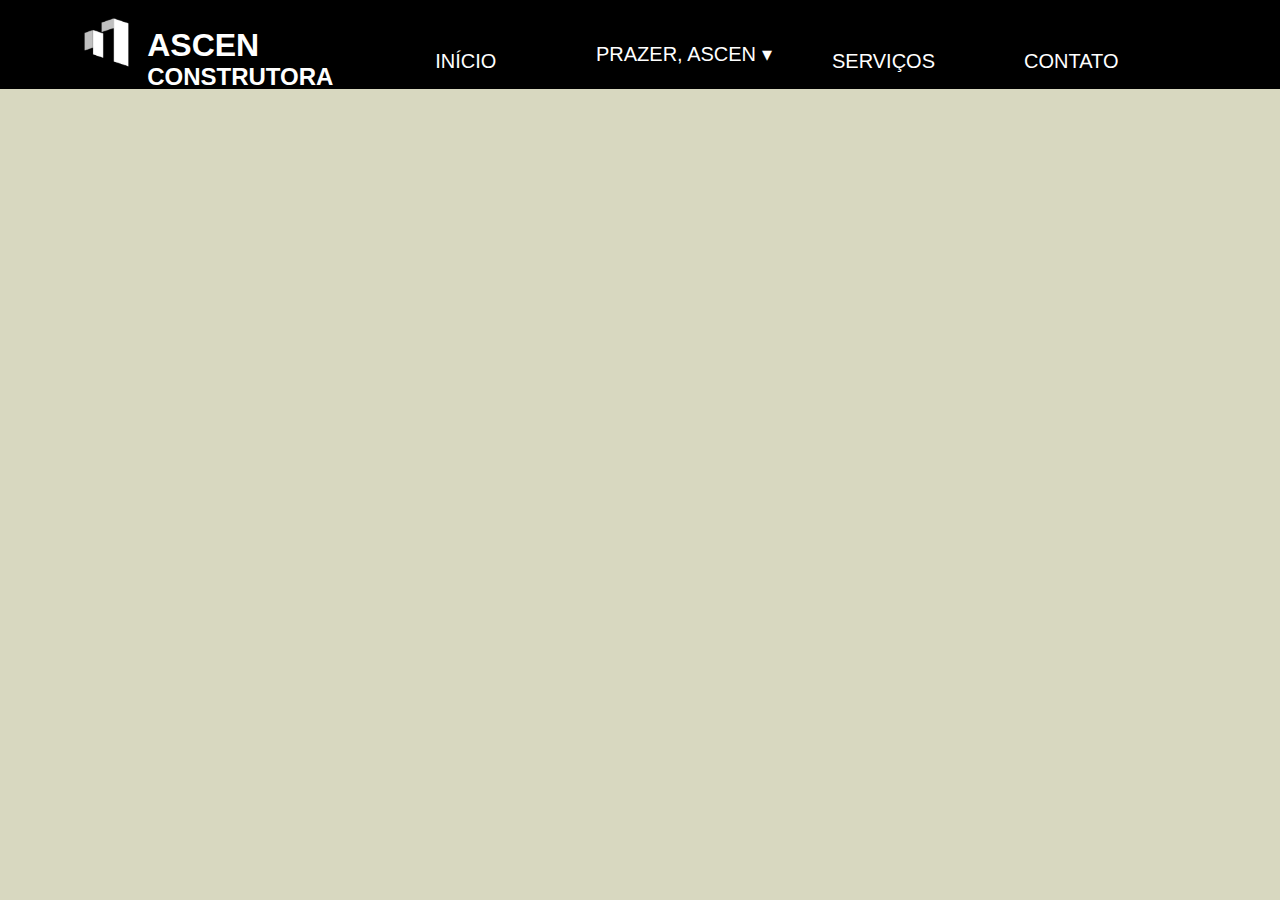
==== Ascen Construtora/index.html @ 2325fa3e "Add files via upload" ====
<!DOCTYPE html>
<html lang="pt-br">
<head>
    <meta charset="UTF-8">
    <meta name="viewport" content="width=device-width, initial-scale=1.0">
    <link rel="stylesheet" href="style.css">
    <title>Ascen Construtora</title>
    <link rel="icon" type="image/png" sizes="120x120" href="img/Logo_Ascen_Maior.png">
</head>
<body>
    <header class="cabecalho">
        <div class="cabecalho_logo">
            <a href="/">
                <img src="img/Logo_Ascen_Maior.png" alt="logo_ascen" width="7%">
            </a>
        </div>
        <a href="/">
            <h1 class="h1_logo">ASCEN</h1>
            <h2 class="h2_logo">CONSTRUTORA</h2>
        </a>
        <div class="cabecalho_inicio">
            <a href="/" class="a_inicio">INÍCIO</a>
        </div>
        <div class="cabecalho_prazer">
            <nav>
                <ul class="menu">
                    <li class="menu_item">
                        <a href="#" class="a_prazer">PRAZER, ASCEN &#9662;</a>
                        <ul class="submenu">
                            <li><a href="/quemsou.html">QUEM SOMOS</a></li>
                            <li><a href="/visao.html">VISÃO</a></li>
                            <li><a href="/missao.html">MISSÃO</a></li>
                            <li><a href="valores.html">VALORES</a></li>
                        </ul>
                    </li>
                </ul>
            </nav>
        </div>
        <div class="cabecalho_servicos">
            <a href="/servicos.html" class="a_servicos">SERVIÇOS</a>
        </div>
        <div class="cabecalho_contato">
            <a href="/contato.html" class="a_servicos">CONTATO</a>
        </div>
    </header>
    <main>
        <section>
        
        </section>
    </main>
    
    <footer>

    </footer>
</body>
</html>
---- Ascen Construtora/style.css ----
/* 
Preto: #000000
Azul-petróleo: #1693A5
Bege-claro: #D8D8C0
Bege-pálido: #F0F0D8
Branco: #FFFFFF 
*/

html{
    background-color: #D8D8C0;
    overflow-x: hidden; 
}

* {
    margin: 0;
    padding: 0;
    box-sizing: border-box;
}

.cabecalho {
    background-color: black;
    color: white;
    font-family:'Trebuchet MS', 'Lucida Sans Unicode', 'Lucida Grande', 'Lucida Sans', Arial, sans-serif;;
}

.cabecalho_logo{
    padding-left: 5%;
}

a {
    text-decoration: none;
    color: white;
    transition: all 0.3s ease;
}

.h1_logo{
    display: flex;
    position: absolute;
    left: 11.5%;
    top: 3%;
}

.h2_logo{
    display: flex;
    position: absolute;
    left: 11.5%;
    top: 7%;
}

.cabecalho_inicio{
    display: flex;
    position: absolute;
    left: 34%;
    top: 5.5%;
}

.a_inicio{
    font-size: 20px;
}

.a_inicio:hover{
    color: silver;
    font-size: 22px;   
}

.a_prazer:hover{
    font-size: 22px;
}

.menu {
    list-style: none;
    padding: 0;
    margin: 0;
    display: flex;
    
}

.menu_item {
    position: absolute;
    left: 45%;
    top: 3%;
    font-size: 20px;
    
}

.menu_item a {
    display: block;
    padding: 15px 20px;
    color: white;
    text-decoration: none;
}

.menu_item:hover .submenu {
    display: block;
    color: silver;
}

.submenu {
    display: none;
    position: absolute;
    background-color: black ; 
    list-style: none;
    padding: 0;
    margin: 0;
    top: 100%;
    left: 0;
    min-width: 200px; 
}

.submenu li a {
    padding: 10px 20px;
    color: white;
    text-decoration: none;
    display: block;
    font-size: 15px;
    transition: all 0.5s ease-in-out;
}

.submenu li a:hover {
    background-color: silver;
    font-size: 17px; 
}

.cabecalho_servicos{
    display: flex;
    position: absolute;
    left: 65%;
    top: 5.5%;
}

.a_servicos{
    font-size: 20px;
}

.a_servicos:hover{
    color: silver;
    font-size: 22px;
}

.cabecalho_contato{
    display: flex;
    position: absolute;
    left: 80%;
    top: 5.5%;
}

.a_contato{
    font-size: 20px;
}

.a_contato:hover{
    color: silver;
    font-size: 22px;
}
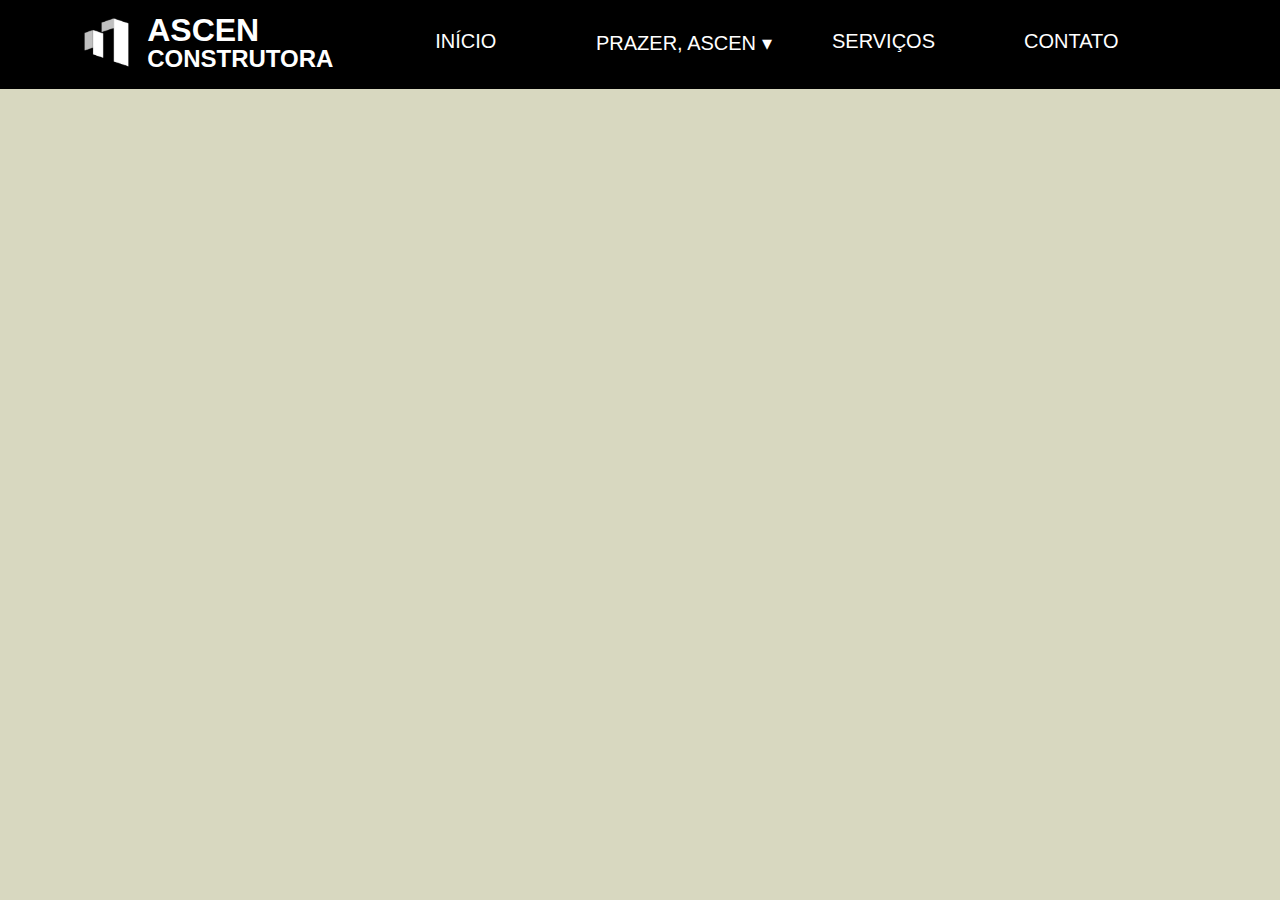
==== commit 1d74ff42: "index.html" ====
--- a/Ascen Construtora/index.html
+++ b/Ascen Construtora/index.html
@@ -27,7 +27,7 @@
                     <li class="menu_item">
                         <a href="#" class="a_prazer">PRAZER, ASCEN &#9662;</a>
                         <ul class="submenu">
-                            <li><a href="/quemsou.html">QUEM SOMOS</a></li>
+                            <li><a href="/quemsomos.html">QUEM SOMOS</a></li>
                             <li><a href="/visao.html">VISÃO</a></li>
                             <li><a href="/missao.html">MISSÃO</a></li>
                             <li><a href="valores.html">VALORES</a></li>
@@ -43,14 +43,64 @@
             <a href="/contato.html" class="a_servicos">CONTATO</a>
         </div>
     </header>
+    <p>
+        
+    </p>
+    <div class="slider">
+
+        <div class="slides"> 
+            <input type="radio" name="radio-btn" id="radio1">
+            <input type="radio" name="radio-btn" id="radio2">
+            <input type="radio" name="radio-btn" id="radio3"> 
+            
+            <div class="slide first">
+                <img src="img/carrosel test 1.avif" alt="Imagem 1">
+            </div>
+            <div class="slide">
+                <img src="img/Carrosel test 2.avif" alt="Imagem 2">
+            </div>
+            <div class="slide">
+                <img src="img/carrosel test 3.avif" alt="Imagem 3">
+            </div>  
+            
+            <div class="navigation-auto">
+                <div class="auto-btn1"></div>
+                <div class="auto-btn2"></div>
+                <div class="auto-btn3"></div>
+            </div>
+        </div>
+       
+        <div class="manual-navigation">
+            <label for="radio1" class="manual-btn"></label>
+            <label for="radio2" class="manual-btn"></label>
+            <label for="radio3" class="manual-btn"></label>
+        </div>
+
+    </div>
     <main>
         <section>
-        
+            
         </section>
     </main>
     
-    <footer>
-
-    </footer>
+    <!-- <footer class="rodape">
+        <h3 class="h3_atendimento">ATENDIMENTO</h3>
+        <br>
+        <p class="atendimento_footer">
+            <a href="https://wa.me/5531989075593">31 98907-5593</a>
+        </p>
+        <p class="email_footer">
+            <a href="mailto:construtoraascen@outlook.com">construtoraascen@outlook.com</a>
+        </p>
+        <p class="endereco_footer">
+            <a href="https://maps.app.goo.gl/KNcNdz6Z1XHPkhZu9">R. João Manoel de Azevedo, 73 - São Pedro</a>
+        </p>
+        <img src="img/Logo_Footer.jpg" alt="" width="140px" class="img_footer">
+        <p class="copyright">Copyright 2024 © Ascen Construtora | Todos os Direitos Reservados – Desenvolvido por Henrique Waichert e Cleiton Souza</p>
+        <h3 class="h3_midia">CURTA E COMPARTILHE</h3>
+        <p class="p_midia">Conheça nossas redes sociais :</p>
+        <a href="https://www.instagram.com/ascenconstrutora/"><img src="img/instagramlogo.png" alt="" class="insta_footer" width="50px"></a>
+    </footer> -->
+    <script src="script.js"></script>
 </body>
-</html>+</html>
--- a/Ascen Construtora/style.css
+++ b/Ascen Construtora/style.css
@@ -6,9 +6,11 @@
 Branco: #FFFFFF 
 */
 
+/* CABEÇALHO */
+
 html{
     background-color: #D8D8C0;
-    overflow-x: hidden; 
+    overflow-x: hidden;
 }
 
 * {
@@ -18,9 +20,11 @@
 }
 
 .cabecalho {
+    position: fixed;
+    width: 100%;
     background-color: black;
     color: white;
-    font-family:'Trebuchet MS', 'Lucida Sans Unicode', 'Lucida Grande', 'Lucida Sans', Arial, sans-serif;;
+    font-family:'Trebuchet MS', 'Lucida Sans Unicode', 'Lucida Grande', 'Lucida Sans', Arial, sans-serif;
 }
 
 .cabecalho_logo{
@@ -37,21 +41,21 @@
     display: flex;
     position: absolute;
     left: 11.5%;
-    top: 3%;
+    bottom: 45%;
 }
 
 .h2_logo{
     display: flex;
     position: absolute;
     left: 11.5%;
-    top: 7%;
+    top: 50%;
 }
 
 .cabecalho_inicio{
     display: flex;
     position: absolute;
     left: 34%;
-    top: 5.5%;
+    bottom: 40%;
 }
 
 .a_inicio{
@@ -78,9 +82,8 @@
 .menu_item {
     position: absolute;
     left: 45%;
-    top: 3%;
-    font-size: 20px;
-    
+    bottom: 22%;
+    font-size: 20px;
 }
 
 .menu_item a {
@@ -125,7 +128,7 @@
     display: flex;
     position: absolute;
     left: 65%;
-    top: 5.5%;
+    bottom: 40%;
 }
 
 .a_servicos{
@@ -141,7 +144,7 @@
     display: flex;
     position: absolute;
     left: 80%;
-    top: 5.5%;
+    bottom: 40%;
 }
 
 .a_contato{
@@ -151,4 +154,108 @@
 .a_contato:hover{
     color: silver;
     font-size: 22px;
-}+}
+
+/* QUEM SOMOS */
+
+.h2_quemsomos{
+    position: relative;
+    padding-top: 2%;
+    left: 44%;
+    font-family:'Trebuchet MS', 'Lucida Sans Unicode', 'Lucida Grande', 'Lucida Sans', Arial, sans-serif;
+    font-size: 35px;
+    margin-top: 20px;
+}
+
+.sobre_1{
+    position: relative;
+    padding-left: 13%;
+    padding-right: 13%;
+    padding-top: 4%;
+    padding-bottom: 3%;
+    font-size: 20px;
+    font-family: 'Gill Sans', 'Gill Sans MT', Calibri, 'Trebuchet MS', sans-serif;
+}
+
+.sobre_2{
+    position: relative;
+    padding-left: 13%;
+    padding-right: 13%;
+    padding-bottom: 7%;
+    font-size: 20px;
+    font-family: 'Gill Sans', 'Gill Sans MT', Calibri, 'Trebuchet MS', sans-serif;
+}
+
+ .img_sobre{
+    margin-top: 6%;
+}
+
+/* FOOTER */
+
+.rodape {
+    background-color: black;
+    color: white;
+    font-family:'Trebuchet MS', 'Lucida Sans Unicode', 'Lucida Grande', 'Lucida Sans', Arial, sans-serif;
+    padding-top: 2%;
+    padding-bottom: 2.5%;
+    height: 250px;
+}
+
+.h3_atendimento{
+    font-weight: 100;
+    padding: 1%;
+    position: relative;
+    left: 10%;
+    color: #1693A5;
+}
+
+.atendimento_footer{
+    position: relative;
+    left: 11%;
+    bottom: 7px;
+}
+
+.email_footer{
+    position: relative;
+    left: 11%;
+}
+
+.endereco_footer{
+    position: relative;
+    left: 11%;
+    top: 7px;
+}
+
+.img_footer{
+    display: flex;
+    position: relative;
+    left: 45%;
+    bottom: 125px;
+}
+
+.h3_midia{
+    position: relative;
+    left: 70%;
+    bottom: 245px;
+    color: #1693A5;
+    font-weight: 100;
+}
+
+.p_midia{
+    position: relative;
+    left: 70%;
+    bottom: 250px;
+    padding-top: 30px ;
+}
+
+.insta_footer{
+    position: absolute;
+    left: 70%;
+    top: 201%;
+}
+
+.copyright{
+    position: absolute;
+    top: 214%;
+    left: 20%;
+}
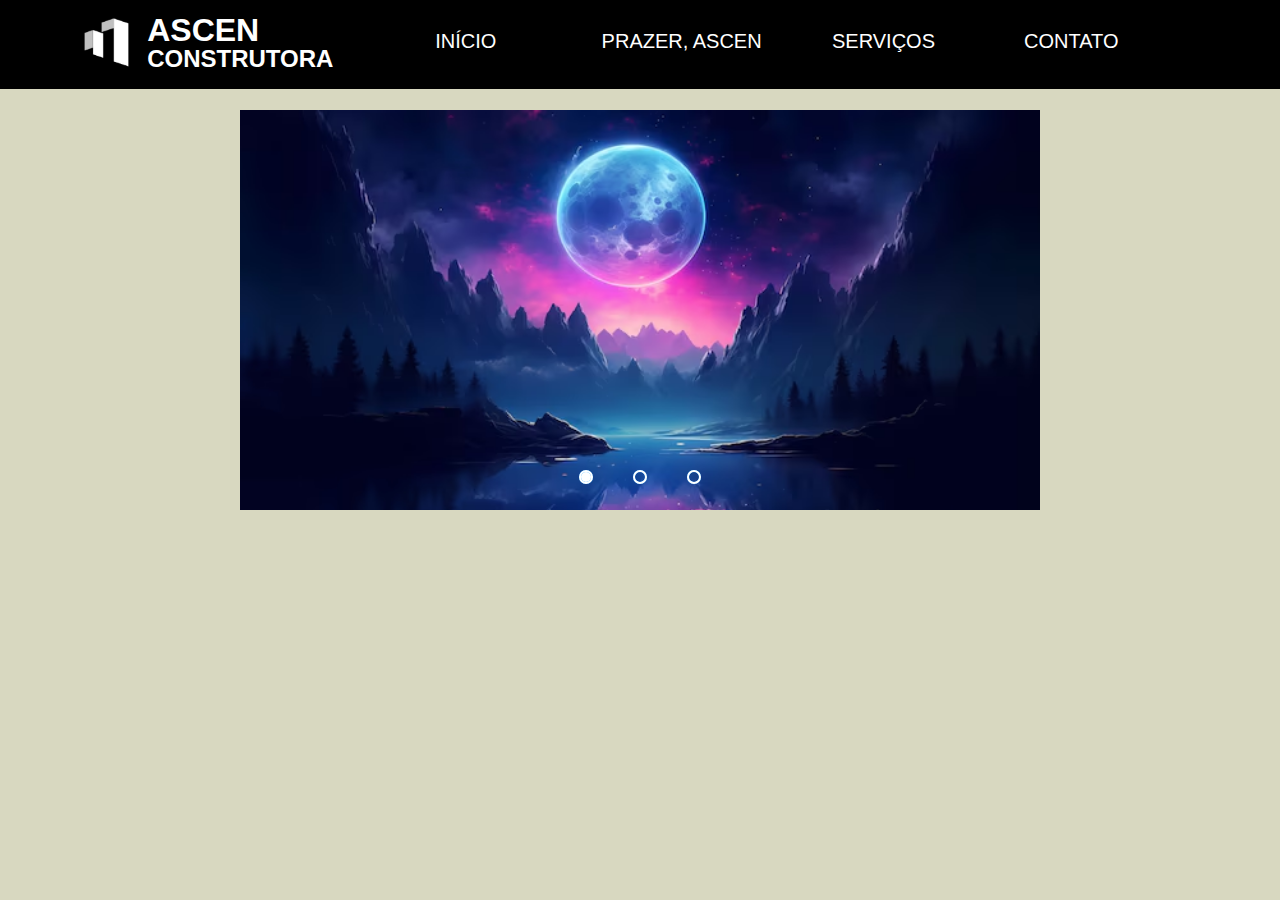
==== commit 7050b4d5: "Update index.html" ====
--- a/Ascen Construtora/index.html
+++ b/Ascen Construtora/index.html
@@ -22,19 +22,7 @@
             <a href="/" class="a_inicio">INÍCIO</a>
         </div>
         <div class="cabecalho_prazer">
-            <nav>
-                <ul class="menu">
-                    <li class="menu_item">
-                        <a href="#" class="a_prazer">PRAZER, ASCEN &#9662;</a>
-                        <ul class="submenu">
-                            <li><a href="/quemsomos.html">QUEM SOMOS</a></li>
-                            <li><a href="/visao.html">VISÃO</a></li>
-                            <li><a href="/missao.html">MISSÃO</a></li>
-                            <li><a href="valores.html">VALORES</a></li>
-                        </ul>
-                    </li>
-                </ul>
-            </nav>
+            <a href="/prazer_ascen.html" class="a_prazer">PRAZER, ASCEN</a>
         </div>
         <div class="cabecalho_servicos">
             <a href="/servicos.html" class="a_servicos">SERVIÇOS</a>
@@ -84,23 +72,26 @@
     </main>
     
     <!-- <footer class="rodape">
-        <h3 class="h3_atendimento">ATENDIMENTO</h3>
-        <br>
-        <p class="atendimento_footer">
-            <a href="https://wa.me/5531989075593">31 98907-5593</a>
-        </p>
-        <p class="email_footer">
-            <a href="mailto:construtoraascen@outlook.com">construtoraascen@outlook.com</a>
-        </p>
-        <p class="endereco_footer">
-            <a href="https://maps.app.goo.gl/KNcNdz6Z1XHPkhZu9">R. João Manoel de Azevedo, 73 - São Pedro</a>
-        </p>
-        <img src="img/Logo_Footer.jpg" alt="" width="140px" class="img_footer">
-        <p class="copyright">Copyright 2024 © Ascen Construtora | Todos os Direitos Reservados – Desenvolvido por Henrique Waichert e Cleiton Souza</p>
+        <div class="atendimento_footer">
+            <h3 class="h3_atendimento">ATENDIMENTO</h3>
+            <br>
+            <p class="p_atendimento1">
+                <a href="https://wa.me/5531989075593">31 98907-5593 (WhatsApp)</a>
+            </p>
+            <p class="p_atendimento1">
+                <a href="mailto:construtoraascen@outlook.com">construtoraascen@outlook.com</a>
+            </p>
+            <p class="p_atendimento1">
+                <a href="https://maps.app.goo.gl/KNcNdz6Z1XHPkhZu9">R. João Manoel de Azevedo, 73 - <br> São Pedro</a>
+            </p>
+        </div>
+        <img src="img/Logo_Footer.jpg" alt="Logo Footer" width="140px" class="img_footer">
         <h3 class="h3_midia">CURTA E COMPARTILHE</h3>
-        <p class="p_midia">Conheça nossas redes sociais :</p>
-        <a href="https://www.instagram.com/ascenconstrutora/"><img src="img/instagramlogo.png" alt="" class="insta_footer" width="50px"></a>
-    </footer> -->
+        <p class="p_midia">Conheça nossas redes sociais : <br> <br> <a href="https://www.instagram.com/ascenconstrutora/"><img src="img/instagramlogo.png" alt="Instagram" class="insta_footer" width="50px"></a></p>
+        <div class="copy-container">
+            <p class="copyright">Copyright 2024 © Ascen Construtora | Todos os Direitos Reservados – Desenvolvido por Henrique Waichert e Cleiton Souza</p>
+        </div>
+    </footer>-->
     <script src="script.js"></script>
 </body>
 </html>
--- a/Ascen Construtora/style.css
+++ b/Ascen Construtora/style.css
@@ -19,6 +19,15 @@
     box-sizing: border-box;
 }
 
+
+.main_prazer{
+    font-family:'Trebuchet MS', 'Lucida Sans Unicode', 'Lucida Grande', 'Lucida Sans', Arial, sans-serif;
+}
+
+p{
+    font-family: 'Gill Sans', 'Gill Sans MT', Calibri, 'Trebuchet MS', sans-serif;
+}
+
 .cabecalho {
     position: fixed;
     width: 100%;
@@ -52,6 +61,7 @@
 }
 
 .cabecalho_inicio{
+    z-index: 2;
     display: flex;
     position: absolute;
     left: 34%;
@@ -67,62 +77,17 @@
     font-size: 22px;   
 }
 
+.a_prazer{
+    position: absolute;
+    left: 47%;
+    bottom: 40%;
+    font-size: 20px;
+}
+
 .a_prazer:hover{
     font-size: 22px;
 }
 
-.menu {
-    list-style: none;
-    padding: 0;
-    margin: 0;
-    display: flex;
-    
-}
-
-.menu_item {
-    position: absolute;
-    left: 45%;
-    bottom: 22%;
-    font-size: 20px;
-}
-
-.menu_item a {
-    display: block;
-    padding: 15px 20px;
-    color: white;
-    text-decoration: none;
-}
-
-.menu_item:hover .submenu {
-    display: block;
-    color: silver;
-}
-
-.submenu {
-    display: none;
-    position: absolute;
-    background-color: black ; 
-    list-style: none;
-    padding: 0;
-    margin: 0;
-    top: 100%;
-    left: 0;
-    min-width: 200px; 
-}
-
-.submenu li a {
-    padding: 10px 20px;
-    color: white;
-    text-decoration: none;
-    display: block;
-    font-size: 15px;
-    transition: all 0.5s ease-in-out;
-}
-
-.submenu li a:hover {
-    background-color: silver;
-    font-size: 17px; 
-}
 
 .cabecalho_servicos{
     display: flex;
@@ -158,104 +123,214 @@
 
 /* QUEM SOMOS */
 
-.h2_quemsomos{
-    position: relative;
-    padding-top: 2%;
-    left: 44%;
-    font-family:'Trebuchet MS', 'Lucida Sans Unicode', 'Lucida Grande', 'Lucida Sans', Arial, sans-serif;
-    font-size: 35px;
-    margin-top: 20px;
-}
-
-.sobre_1{
-    position: relative;
-    padding-left: 13%;
-    padding-right: 13%;
-    padding-top: 4%;
-    padding-bottom: 3%;
-    font-size: 20px;
-    font-family: 'Gill Sans', 'Gill Sans MT', Calibri, 'Trebuchet MS', sans-serif;
-}
-
+.main_prazer {
+    display: flex;
+    flex-wrap: wrap;
+    justify-content: center;
+    padding-top: 50px; 
+    font-size: 25px;
+}
+
+.container_quemsomos {
+    width: 100%;
+    margin-bottom: 30px;
+    padding: 5%;
+}
+
+.h2_quemsomos,
+.sobre_1,
 .sobre_2{
-    position: relative;
-    padding-left: 13%;
-    padding-right: 13%;
-    padding-bottom: 7%;
-    font-size: 20px;
-    font-family: 'Gill Sans', 'Gill Sans MT', Calibri, 'Trebuchet MS', sans-serif;
-}
-
- .img_sobre{
-    margin-top: 6%;
-}
+    padding-left: 1%;
+}
+
+.img_sobre {
+    max-width: 100%; 
+    height: auto; 
+}
+
+.container_trio {
+    display: flex;
+    justify-content: space-around;
+    width: 100%;
+    max-width: 1200px; 
+    margin-bottom: 30px;
+}
+
+.container_missao,
+.container_visao,
+.container_valores {
+    width: 30%;
+    padding: 20px;
+    margin: 10px;
+    text-align: center; 
+}
+
+.ul_valores{
+    list-style-type: none;
+}
+
+li{
+    padding: 1.5%;
+}
+
 
 /* FOOTER */
 
 .rodape {
     background-color: black;
     color: white;
-    font-family:'Trebuchet MS', 'Lucida Sans Unicode', 'Lucida Grande', 'Lucida Sans', Arial, sans-serif;
+    font-family: 'Trebuchet MS', 'Lucida Sans Unicode', 'Lucida Grande', 'Lucida Sans', Arial, sans-serif;
+    padding-top: 20px;
+    padding-bottom: 20px;
+    text-align: center; 
+    position: relative;
+}
+
+.h3_atendimento, .h3_midia{
+    font-weight: 100;
+    color: #1693A5;
+}
+
+.atendimento_footer {
+    position: absolute;
+    left: 7%; 
+    top: 20%; 
+    text-align: left;
+    font-size: 18px;
+}
+
+.p_atendimento1{
+    text-align: left;
+    font-size: 17px;
+    padding: 1.1%;
+}
+
+.img_footer {
+    display: inline-block;
+    max-width: 100%;
+    height: auto;
+    vertical-align: middle;
+}
+
+.h3_midia {
+    position: absolute;
+    right: 7%; 
+    top: 20%; 
+}
+
+.p_midia {
+    position: absolute;
+    right: 6%;
+    top: 40%; 
+    margin-bottom: 10px;
+    color: #fff;
+}
+
+.insta_footer {
+    display: inline-block;
+}
+
+.copy-container {
+    position: relative;
+    bottom: 1px;
+    width: 100%; 
+    text-align: center;
+}
+
+.copyright{
     padding-top: 2%;
-    padding-bottom: 2.5%;
-    height: 250px;
-}
-
-.h3_atendimento{
-    font-weight: 100;
-    padding: 1%;
+}
+
+.slider{
+    z-index: 1;
+    margin: 0 auto; 
+    width: 800px;
+    height: 400px;
+    overflow: hidden;
     position: relative;
-    left: 10%;
-    color: #1693A5;
-}
-
-.atendimento_footer{
+    top: 110px;
+}
+
+.slides{
+    width: 400%;
+    height: 400px;
+    display: flex;
+}
+
+.slides input{
+    display: none;
+}
+
+.slide{
+    width: 25%;
     position: relative;
-    left: 11%;
-    bottom: 7px;
-}
-
-.email_footer{
-    position: relative;
-    left: 11%;
-}
-
-.endereco_footer{
-    position: relative;
-    left: 11%;
-    top: 7px;
-}
-
-.img_footer{
-    display: flex;
-    position: relative;
-    left: 45%;
-    bottom: 125px;
-}
-
-.h3_midia{
-    position: relative;
-    left: 70%;
-    bottom: 245px;
-    color: #1693A5;
-    font-weight: 100;
-}
-
-.p_midia{
-    position: relative;
-    left: 70%;
-    bottom: 250px;
-    padding-top: 30px ;
-}
-
-.insta_footer{
-    position: absolute;
-    left: 70%;
-    top: 201%;
-}
-
-.copyright{
-    position: absolute;
-    top: 214%;
-    left: 20%;
-}
+    transition: 2s;
+}
+
+.slide img{
+    width:800px;
+}
+
+.manual-navigation{
+    position: absolute;
+    width: 800px;
+    margin-top: -40px;
+    display: flex;
+    justify-content: center;
+}
+
+.manual-btn{
+    border: 2px solid #fff;
+    padding: 5px;
+    border-radius: 10px;
+    cursor: pointer;
+    transition: 1s;
+}
+
+.manual-btn:not(:last-child){
+    margin-right: 40px;
+}
+
+.manual-btn:hover{
+    background-color: #fff;
+}
+
+#radio1:checked ~ .first{
+    margin-left: 0;
+}
+#radio2:checked ~ .first{
+    margin-left: -25%;
+}
+#radio3:checked ~ .first{
+    margin-left: -50%;
+}
+
+.navigation-auto div{
+    border: 2px solid #20a6ff;
+    padding: 5px;
+    border-radius: 10px;
+    cursor: pointer;
+    transition: 1s;
+}
+
+.navigation-auto{
+    position: absolute;
+    width: 800px;
+    margin-top: 360px;
+    display: flex;
+    justify-content: center;
+}
+
+.navigation-auto div:not(:Last-child){
+    margin-right: 40px;
+}
+
+#radio1:checked ~ .navigation-auto .auto-btn1{
+    background-color: #fff;
+}
+#radio2:checked ~ .navigation-auto .auto-btn2{
+    background-color:#fff;
+}
+#radio3:checked ~ .navigation-auto .auto-btn3{
+    background-color:#fff
+}
